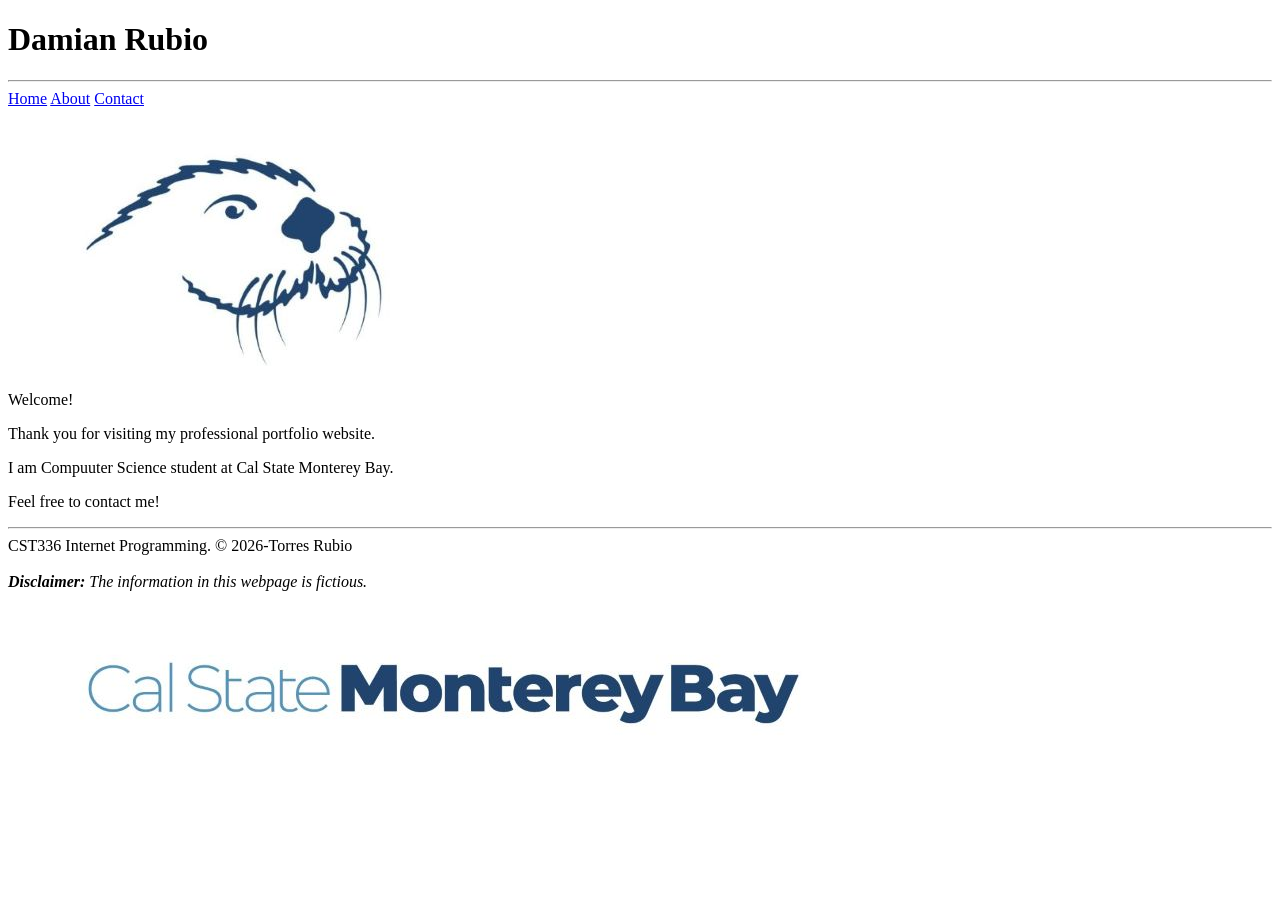
==== lab1/index.html @ ff752f7f "Part 1: Home Page" ====
<!DOCTYPE html>
<html>

    <head>
        <meta charset="utf-8">
        <meta name="viewport" content="width=device-width, initial-scale=1.0">
        <title> Lab 1</title>
        <link href="css/styles.css" rel="stylesheet">
    </head>

    <body>
        <header>
            <h1>Damian Rubio</h1>
        </header>
        <hr>
        <nav>
            <a href="index.html">Home</a>
            <a href="about.html">About</a>
            <a href="contact.html">Contact</a>
        </nav>
        
        <br>
        
        <main>
            
            <figure>
                <img src="img/Classic-Spirit-Blue.jpg" alt="Go Otters!">
            </figure>
            
            <div>
                Welcome! <br>
                <p>Thank you for visiting my professional portfolio website.</p>
                <p>I am Compuuter Science student at Cal State Monterey Bay.</p>
                <p>Feel free to contact me!</p>
            </div>
        </main>
        
        <footer>
           <hr>
           CST336 Internet Programming. &copy; 2026-Torres Rubio <br><br>
           <em><strong>Disclaimer:</strong> The information in this webpage is fictious.</em><br>
            <figure>
                <img src="img/Typemark-Full-color.jpg" alt="CSUMB">
            </figure>
        </footer>
        
    </body>

</html>
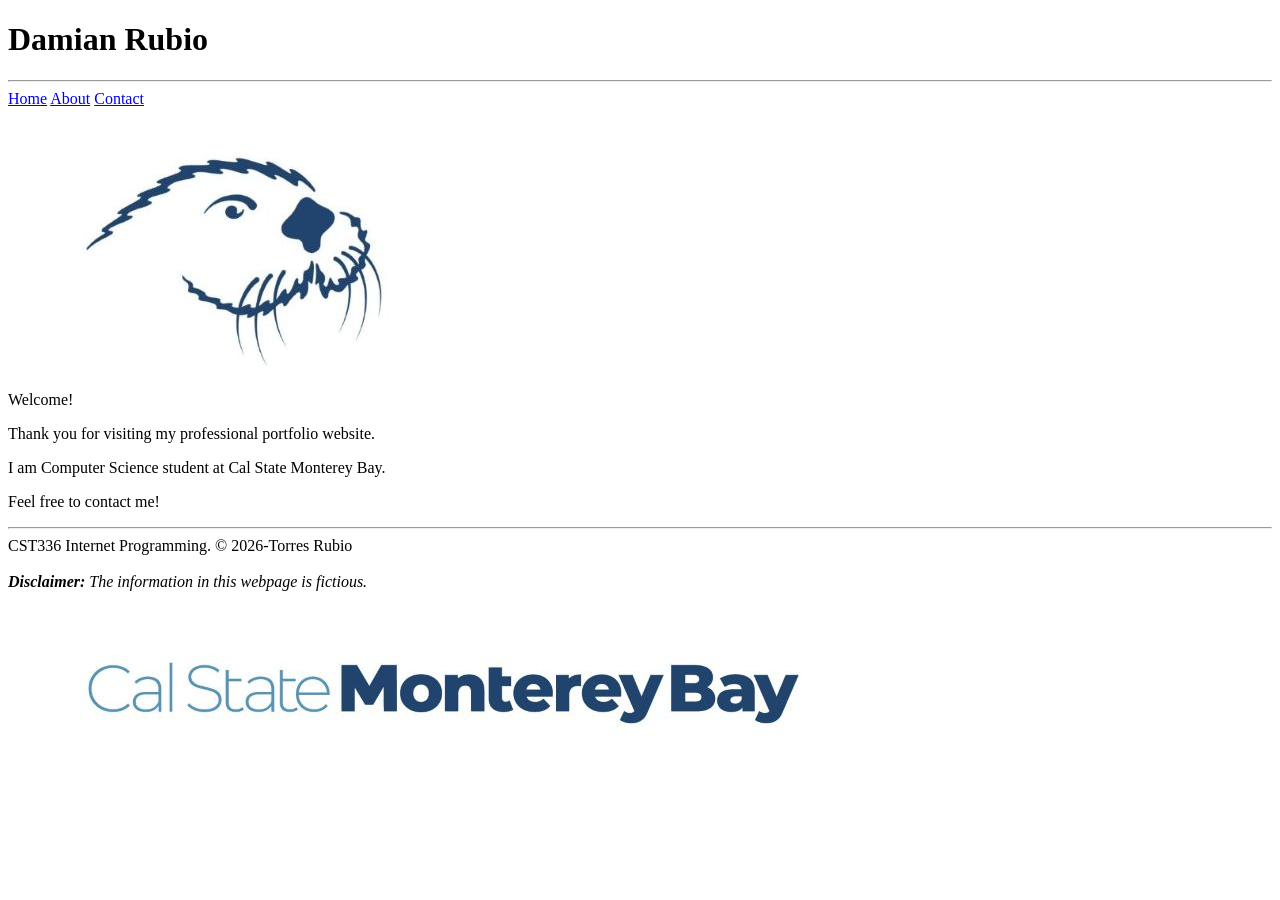
==== commit 884b1078: "Part 1: Home Page" ====
--- a/lab1/index.html
+++ b/lab1/index.html
@@ -4,7 +4,7 @@
     <head>
         <meta charset="utf-8">
         <meta name="viewport" content="width=device-width, initial-scale=1.0">
-        <title> Lab 1</title>
+        <title>Lab 1</title>
         <link href="css/styles.css" rel="stylesheet">
     </head>
 
@@ -30,7 +30,7 @@
             <div>
                 Welcome! <br>
                 <p>Thank you for visiting my professional portfolio website.</p>
-                <p>I am Compuuter Science student at Cal State Monterey Bay.</p>
+                <p>I am Computer Science student at Cal State Monterey Bay.</p>
                 <p>Feel free to contact me!</p>
             </div>
         </main>
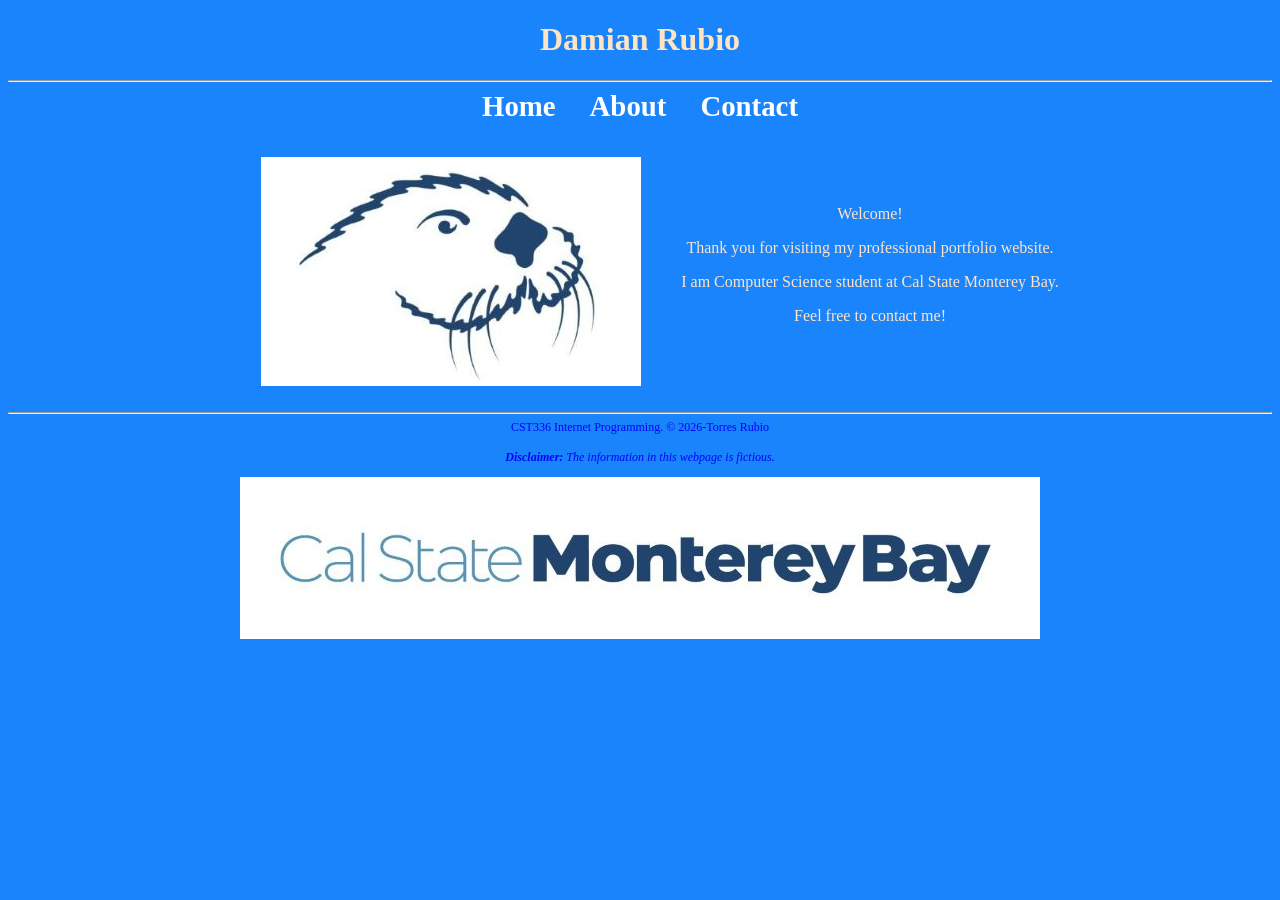
==== commit 468c5f6a: "Fixed css path in index.html" ====
--- a/lab1/index.html
+++ b/lab1/index.html
@@ -5,7 +5,7 @@
         <meta charset="utf-8">
         <meta name="viewport" content="width=device-width, initial-scale=1.0">
         <title>Lab 1</title>
-        <link href="css/styles.css" rel="stylesheet">
+        <link href="../css/styles.css" rel="stylesheet">
     </head>
 
     <body>
--- a/css/styles.css
+++ b/css/styles.css
@@ -0,0 +1,35 @@
+body {
+    background-color:rgb(26, 132, 253);
+    color:bisque;
+
+}
+
+header, main, nav, footer {
+    text-align: center;
+}
+
+footer {
+    font-size: 0.75em;
+    color:blue
+}
+
+nav a {
+    padding: 15px;
+    padding-bottom: 4px;
+    font-size: 1.8em;
+    font-weight: bold;
+    text-decoration: none;
+    color: white;
+}
+
+nav a:hover {
+    border-bottom: 2px orange solid;
+    font-size: 2em;
+    transition: .9s;
+}
+
+main {
+    display: flex;
+    justify-content: center;
+    align-items: center;   
+ }
